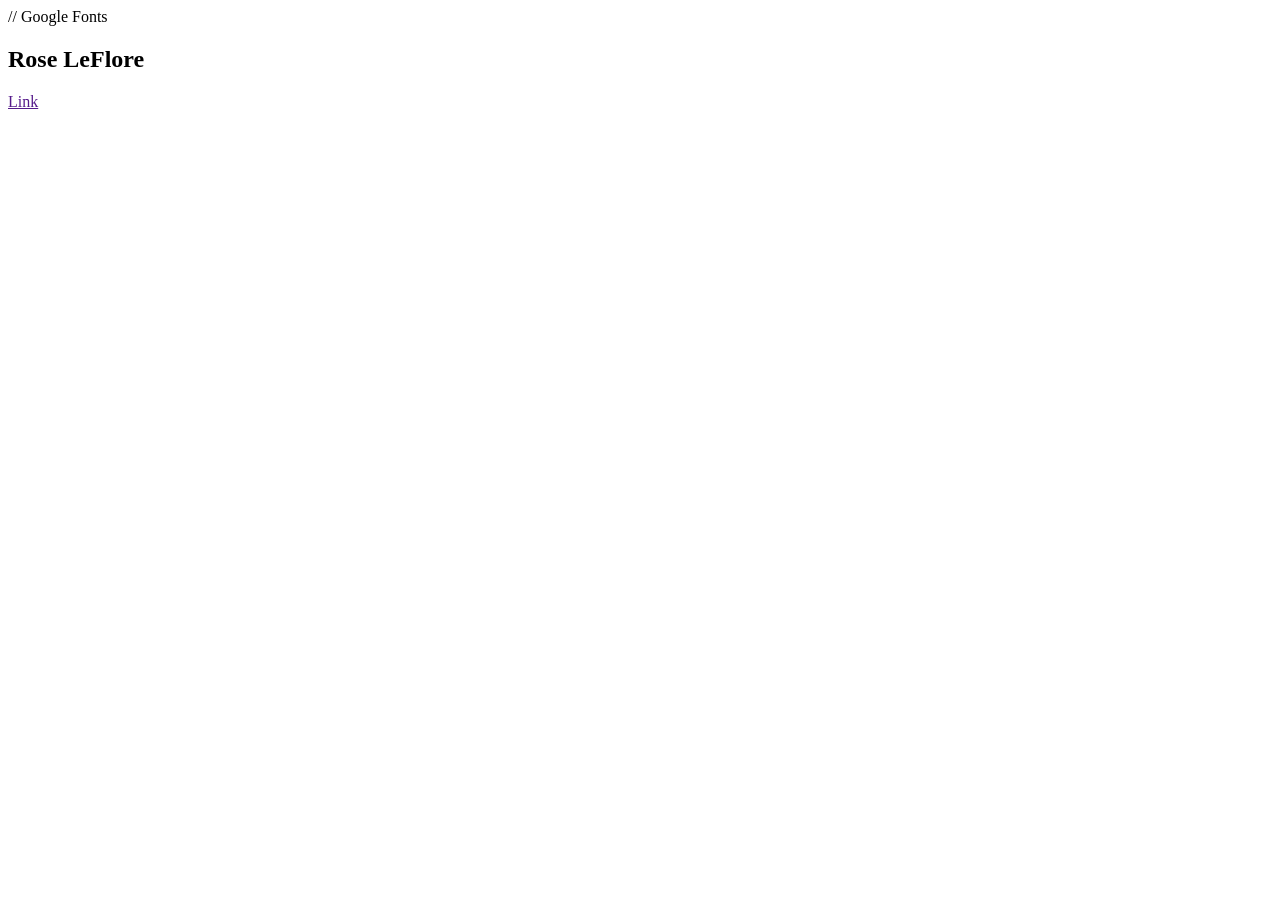
==== Projects/Project1/Portfolio_Part2/index.html @ c6991973 "added few comments" ====
<!DOCTYPE html>
<html lang="en">
    <head>
        <meta charset="UTF-8">
        <meta name="viewport" content="width=device-width, initial-scale=1.0">
        <title>Resume</title>
        <link rel="stylesheet" href="./style.css">

        // Google Fonts
        <link rel="preconnect" href="https://fonts.googleapis.com">
        <link rel="preconnect" href="https://fonts.gstatic.com" crossorigin>
        <link href="https://fonts.googleapis.com/css2?family=Lora:ital,wght@0,400..700;1,400..700&display=swap" rel="stylesheet">


    </head>

    <body>
        <div class="about">
            <h2>Rose LeFlore</h2>
            <a href="" target="_blank">Link</a>
        </div>
        



    </body>
</html>
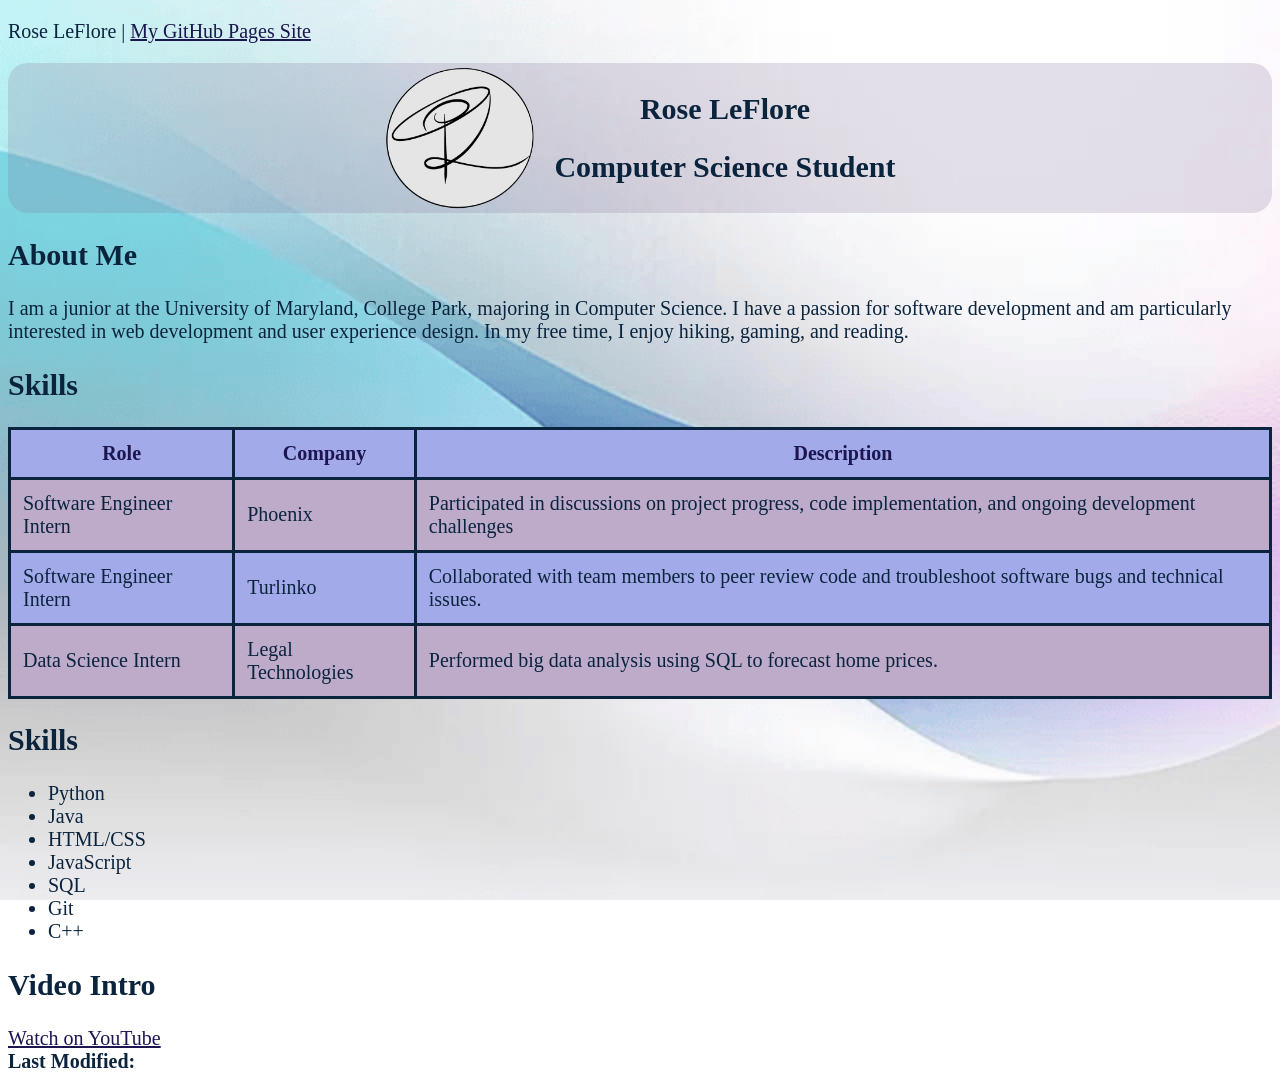
==== commit c9f0a7cc: "complete part 2" ====
--- a/Projects/Project1/Portfolio_Part2/index.html
+++ b/Projects/Project1/Portfolio_Part2/index.html
@@ -5,8 +5,9 @@
         <meta name="viewport" content="width=device-width, initial-scale=1.0">
         <title>Resume</title>
         <link rel="stylesheet" href="./style.css">
+        <link rel="icon" href="./icon.png">
 
-        // Google Fonts
+        <!-- Google Fonts -->
         <link rel="preconnect" href="https://fonts.googleapis.com">
         <link rel="preconnect" href="https://fonts.gstatic.com" crossorigin>
         <link href="https://fonts.googleapis.com/css2?family=Lora:ital,wght@0,400..700;1,400..700&display=swap" rel="stylesheet">
@@ -15,13 +16,75 @@
     </head>
 
     <body>
-        <div class="about">
-            <h2>Rose LeFlore</h2>
-            <a href="" target="_blank">Link</a>
-        </div>
+        <p>Rose LeFlore | <a href="YOUR-GITHUB-PAGES-LINK" target="_blank">My GitHub Pages Site</a></p>
         
 
+        <header>
+            <img src="./icon.png" alt="icon" class="icon">
+            <section class="header-text">
+                <h1>Rose LeFlore</h1>
+                <h2>Computer Science Student</h2>
+            </section>
+        </header>
 
+        <section>
+            <h2>About Me</h2>
+            <p>
+                I am a junior at the University of Maryland, College Park, majoring in Computer Science. 
+                I have a passion for software development and am particularly interested in web development and user experience design. 
+                In my free time, I enjoy hiking, gaming, and reading.
+            </p>
+        </section>
 
+        <div class="skills">
+            <h2>Skills</h2>
+              <table>
+                <thead>
+                <tr>
+                    <th>Role</th>
+                    <th>Company</th>
+                    <th>Description</th>
+                </tr>
+                </thead>
+
+                <tbody>
+                <tr>
+                    <td>Software Engineer Intern</td>
+                    <td>Phoenix</td>
+                    <td>Participated in discussions on project progress, code implementation, and ongoing development challenges</td>
+                </tr>
+                <tr>
+                    <td>Software Engineer Intern</td>
+                    <td>Turlinko</td>
+                    <td>Collaborated with team members to peer review code and troubleshoot software bugs and technical issues.</td>
+                </tr>
+                <tr>
+                    <td>Data Science Intern</td>
+                    <td>Legal Technologies </td>
+                    <td>Performed big data analysis using SQL to forecast home prices.</td>
+                </tr>
+                </tbody>
+            </table>
+        </div>
+
+        <div class="skills">
+            <h2>Skills</h2>
+            <ul>
+                <li>Python</li>
+                <li>Java</li>
+                <li>HTML/CSS</li>
+                <li>JavaScript</li>
+                <li>SQL</li>
+                <li>Git</li>
+                <li>C++</li>
+            </ul>
+        </div>
+
+        <div class="video">
+            <h2>Video Intro</h2>
+            <a href="https://www.youtube.com/watch?v=dQw4w9WgXcQ&list=RDdQw4w9WgXcQ&start_radio=1" target="_blank">Watch on YouTube</a>
+        </div>
+
+        <strong>Last Modified: </strong><!--#echo var="LAST_MODIFIED" --><br>
     </body>
-</html>+</html>
--- a/Projects/Project1/Portfolio_Part2/style.css
+++ b/Projects/Project1/Portfolio_Part2/style.css
@@ -0,0 +1,68 @@
+:root {
+    --primary-color: #0b243d;
+    --secondary-color: #1b1550;
+    --accent-color: #a3aae9;
+    --accent-color2: #bdabc9;
+    --background-color: rgba(134, 116, 155, 0.233);
+}
+body {
+    font-family: "Lora", serif;
+    background-image: url("./background.png");
+    background-size: cover;
+    background-attachment: fixed;
+    font-size: 20px;
+    color: var(--primary-color);
+}
+
+header {
+    display: flex;
+    justify-content: center;
+    text-align: center;
+    align-items: center;
+    background-color: var(--background-color);
+    border-radius: 20px;
+}
+
+header img {
+    width: 150px;
+    height: 150px;
+    border-radius: 50%;
+    margin-right: 20px;
+}
+
+.header-text {
+    display: block;
+    text-align: center;
+}
+
+h1, h2 {
+    color: var(--primary-color);
+}
+
+table {
+    width: 100%;
+    border-collapse: collapse;
+    background-color: var(--background-color);
+}   
+
+th {
+    background-color: var(--accent-color);
+    color: var(--secondary-color);
+}
+
+td, th {
+    padding: 12px;
+    border: 3px solid var(--primary-color);
+}
+
+tbody tr:nth-child(even) {
+    background-color: var(--accent-color);
+}
+
+tbody tr:nth-child(odd) {
+    background-color: var(--accent-color2);
+}
+
+a {
+    color: var(--secondary-color);
+}
